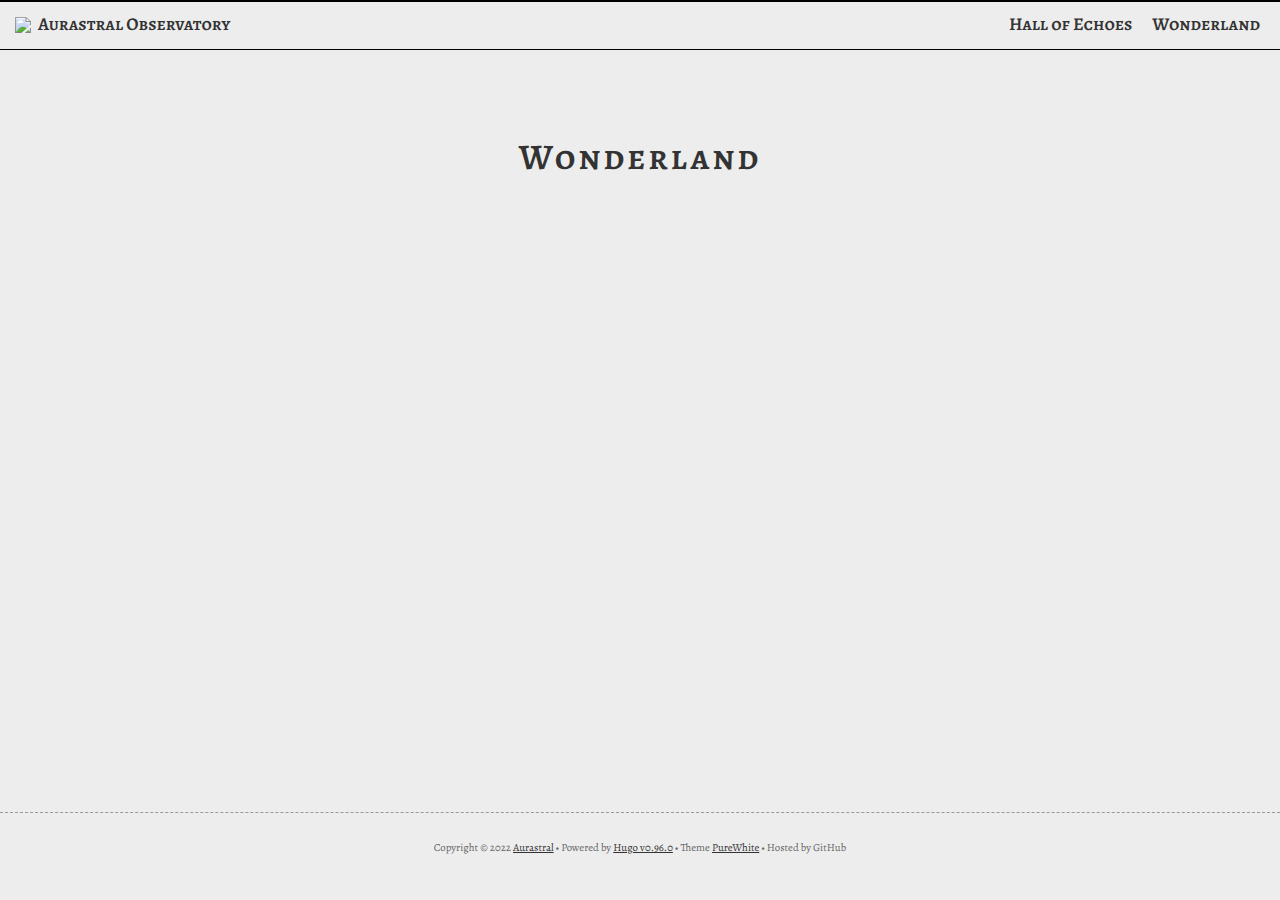
==== book/index.html @ 033d71b4 "deploy: Aurastral/Story@a29332a5074aa3b620da8b06f53f641861d42f06" ====
<!doctype html><html lang=zh itemscope itemtype=http://schema.org/WebPage><head><meta charset=utf-8><meta http-equiv=x-ua-compatible content="IE=edge"><meta name=viewport content="width=device-width,initial-scale=1,maximum-scale=2"><title>Wonderland - Aurastral Observatory</title><link rel=alternate href=https://aurastral.github.io/index.xml type=application/rss+xml title="Aurastral Observatory"><link href=https://aurastral.github.io/img/favicon.ico rel=icon type=image/x-icon alt=favicon><link rel=preconnect href=https://fonts.gstatic.com><link rel=preconnect href=https://fonts.googleapis.com><link rel=preconnect href=https://fonts.gstatic.com crossorigin><link href="https://fonts.googleapis.com/css2?family=Alegreya:ital,wght@0,400;0,500;0,600;0,700;0,800;0,900;1,400;1,500;1,600;1,700;1,800;1,900&display=swap" rel=stylesheet><link href="https://fonts.googleapis.com/css2?family=Noto+Serif+SC:wght@400;700&family=Source+Serif+Pro:wght@400;700&display=swap" rel=stylesheet><link rel=preload href="https://fonts.googleapis.com/css2?family=Fira+Code:wght@300;400;500;600;700&family=Noto+Sans+SC:wght@100;300;400;500;700;900&family=Noto+Serif+SC:wght@200;300;500;600;900&family=Source+Serif+Pro:ital,wght@0,200;0,300;0,600;0,900;1,200;1,300;1,400;1,600;1,700;1,900&display=swap" media=screen as=style onload='this.rel="stylesheet"'><link rel=stylesheet href=https://aurastral.github.io/css/main.min.css media=screen><link rel=preload href=https://aurastral.github.io/css/book.min.css media=screen as=style onload='this.rel="stylesheet"'><link rel=preload href=https://aurastral.github.io/css/quotes.min.css media=screen as=style onload='this.rel="stylesheet"'><link rel=preload data-dep=katex href=https://cdn.jsdelivr.net/npm/katex@0.13.2/dist/katex.min.css integrity=sha384-Cqd8ihRLum0CCg8rz0hYKPoLZ3uw+gES2rXQXycqnL5pgVQIflxAUDS7ZSjITLb5 crossorigin=anonymous media=screen as=style onload='this.rel="stylesheet"'></head><body id=body><nav id=navbar><div class=nav><div class=navbar-header><img src=https://aurastral.github.io/img/favicon.ico class=favicon alt=favicon><a href=https://aurastral.github.io/>
Aurastral Observatory</a></div><div class=navbar-menu><ul class=navbar-list><li><a title="Hall of Echoes" href=/story>Hall of Echoes</a></li><li><a title=Wonderland href=/book>Wonderland</a></li></ul></div></div></nav><div class=flex-row-container><div class="container container-list" id=mainContainer role=main><header class=header><div class=pagetype-list></div><div class=row><div class=dir><h1>Wonderland</h1></div></div></header><div class="type-book kind-section"></div><section class=posts></section></div></div><footer id=footer><div class=footer><p>Copyright © 2022
<a href=https://Aurastral.github.io>Aurastral</a> &bull; Powered by <a href=https://gohugo.io>Hugo v0.96.0</a> &bull; Theme <a href=https://github.com/Aurastral/PureWhite>PureWhite</a> &bull;
Hosted by GitHub</p></div></footer><script data-stage=prerender src=https://cdn.jsdelivr.net/npm/katex@0.13.2/dist/katex.min.js integrity=sha384-1Or6BdeNQb0ezrmtGeqQHFpppNd7a/gw29xeiSikBbsb44xu3uAo8c7FwbF5jhbd crossorigin=anonymous></script>
<script data-stage=prerender src=https://cdn.jsdelivr.net/npm/katex@0.13.2/dist/contrib/auto-render.min.js integrity=sha384-vZTG03m+2yp6N6BNi5iM4rW4oIwk5DfcNdFfxkk9ZWpDriOkXX8voJBFrAO7MpVl crossorigin=anonymous></script>
<link rel=preload href=https://aurastral.github.io/css/mermaid.min.css media=screen as=style onload='this.rel="stylesheet"'><script data-stage=prerender src=https://aurastral.github.io/js/mermaid.min.js></script>
<script data-stage=prerender>const mermaidKeywords=["graph TD","graph TB","graph BT","graph RL","graph LR","sequenceDiagram","gantt","classDiagram","gitGraph","erDiagram","journey"];function colorizeMermaid(e){const t=`
      linkStyle default fill:none,stroke:grey;
      classDef default stroke:#97999a,color:#696874;
      classDef def stroke:#97999a,color:#696874;
      classDef Blue stroke:#97999a,fill:#76aac2,color:#eff1f3;
      classDef Grey stroke:#97999a,fill:#696773,color:#eef0f2;
      classDef Red stroke:#97999a,fill:#f19b97,color:#fcefee;
      classDef Green stroke:#97999a,fill:#79d8ce,color:#edf0f2;
      classDef Yellow stroke:#97999a,fill:#fcd766,color:#807971;
      
      classDef Yellow1 stroke:#97999a,fill:#ffe85f,color:#807971;
      classDef Yellow2 stroke:#97999a,fill:#f2cc2c,color:#edf0f2;
      classDef Green1 stroke:#97999a,fill:#15ffd8,color:#807971;
      classDef Green2 stroke:#97999a,fill:#18e8c0,color:#807971;
      classDef Green3 stroke:#97999a,fill:#18d3af,color:#edf0f2;
      classDef Green4 stroke:#97999a,fill:#17bf9f,color:#edf0f2;
      classDef Red1 stroke:#97999a,fill:#ff6679,color:#fcefee;
      classDef Red2 stroke:#97999a,fill:#f45d6b,color:#fcefee;
      classDef Red3 stroke:#97999a,fill:#ff505d,color:#fcefee;
      classDef Red4 stroke:#97999a,fill:#db424d,color:#fcefee;
      classDef Blue1 stroke:#97999a,fill:#61b0ff,color:#eff1f3;
      classDef Blue2 stroke:#97999a,fill:#3b8bff,color:#eff1f3;
      classDef Purple1 stroke:#97999a,fill:#c2a2d5,color:#807971;
      classDef Purple2 stroke:#97999a,fill:#986fb5,color:#807971;
      classDef Orange1 stroke:#97999a,fill:#ffb164,color:#807971;
      classDef Orange2 stroke:#97999a,fill:#f9973e,color:#807971;
  `;return e.startsWith("graph")?e+t:e}var elements=Array.from(document.getElementsByClassName("language-fallback")).forEach((t)=>{var n=t.innerText,e;mermaidKeywords.some(e=>n.startsWith(e))&&(e=t.parentElement.parentElement,e.className=="highlight"&&(e.className="mermaid",e.innerHTML=colorizeMermaid(n),e.align="center",e.style="background: #eff1f3;"))})</script><script data-stage=prerender>mermaid.initialize({startOnLoad:!1}),mermaid.mermaidAPI.initialize();function cyrb53(n,s=0){let e=3735928559^s,t=1103547991^s;for(let s=0,o;s<n.length;s++)o=n.charCodeAt(s),e=Math.imul(e^o,2654435761),t=Math.imul(t^o,1597334677);return e=Math.imul(e^e>>>16,2246822507)^Math.imul(t^t>>>13,3266489909),t=Math.imul(t^t>>>16,2246822507)^Math.imul(e^e>>>13,3266489909),4294967296*(2097151&t)+(e>>>0)}let existed={};function calculateHash(t){let e=cyrb53(t);return typeof existed[e]=="number"&&(e=existed[e]+1),existed[e]=e,e}document.querySelectorAll(".mermaid").forEach(function(t){let e=t.textContent;console.log("Rendering ",e);let n="graph-"+calculateHash(e);mermaid.mermaidAPI.render(n,e,e=>{t.innerHTML=e})})</script><script data-stage=prerender>renderMathInElement(document.body,{delimiters:[{left:"$$",right:"$$",display:!0},{left:"$",right:"$",display:!1}]})</script><script data-stage=prerender src=https://aurastral.github.io/js/fuhsi.js></script>
<script data-stage=prerender>fuhsi()</script><script src=https://unpkg.com/hotkeys-js/dist/hotkeys.min.js></script>
<script type=text/javascript>hotkeys("left,right",function(t,e){switch(e.key){case"left":{document.getElementById("op-left")?.click();break}case"right":{document.getElementById("op-right")?.click();break}}})</script></body></html>
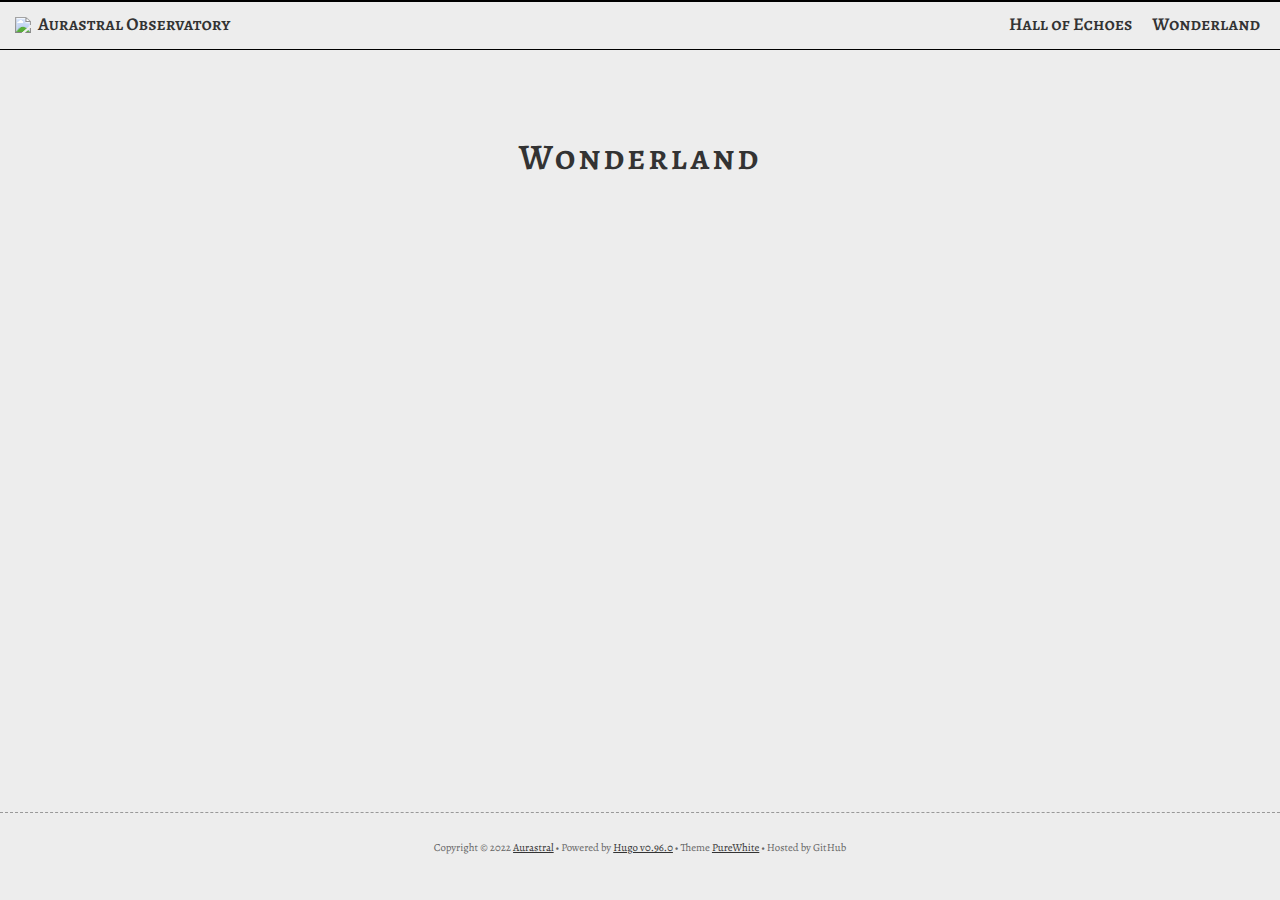
==== commit 9f404766: "deploy: Aurastral/Story@a29332a5074aa3b620da8b06f53f641861d42f06" ====
--- a/book/index.html
+++ b/book/index.html
@@ -1,35 +1,9 @@
-<!doctype html><html lang=zh itemscope itemtype=http://schema.org/WebPage><head><meta charset=utf-8><meta http-equiv=x-ua-compatible content="IE=edge"><meta name=viewport content="width=device-width,initial-scale=1,maximum-scale=2"><title>Wonderland - Aurastral Observatory</title><link rel=alternate href=https://aurastral.github.io/index.xml type=application/rss+xml title="Aurastral Observatory"><link href=https://aurastral.github.io/img/favicon.ico rel=icon type=image/x-icon alt=favicon><link rel=preconnect href=https://fonts.gstatic.com><link rel=preconnect href=https://fonts.googleapis.com><link rel=preconnect href=https://fonts.gstatic.com crossorigin><link href="https://fonts.googleapis.com/css2?family=Alegreya:ital,wght@0,400;0,500;0,600;0,700;0,800;0,900;1,400;1,500;1,600;1,700;1,800;1,900&display=swap" rel=stylesheet><link href="https://fonts.googleapis.com/css2?family=Noto+Serif+SC:wght@400;700&family=Source+Serif+Pro:wght@400;700&display=swap" rel=stylesheet><link rel=preload href="https://fonts.googleapis.com/css2?family=Fira+Code:wght@300;400;500;600;700&family=Noto+Sans+SC:wght@100;300;400;500;700;900&family=Noto+Serif+SC:wght@200;300;500;600;900&family=Source+Serif+Pro:ital,wght@0,200;0,300;0,600;0,900;1,200;1,300;1,400;1,600;1,700;1,900&display=swap" media=screen as=style onload='this.rel="stylesheet"'><link rel=stylesheet href=https://aurastral.github.io/css/main.min.css media=screen><link rel=preload href=https://aurastral.github.io/css/book.min.css media=screen as=style onload='this.rel="stylesheet"'><link rel=preload href=https://aurastral.github.io/css/quotes.min.css media=screen as=style onload='this.rel="stylesheet"'><link rel=preload data-dep=katex href=https://cdn.jsdelivr.net/npm/katex@0.13.2/dist/katex.min.css integrity=sha384-Cqd8ihRLum0CCg8rz0hYKPoLZ3uw+gES2rXQXycqnL5pgVQIflxAUDS7ZSjITLb5 crossorigin=anonymous media=screen as=style onload='this.rel="stylesheet"'></head><body id=body><nav id=navbar><div class=nav><div class=navbar-header><img src=https://aurastral.github.io/img/favicon.ico class=favicon alt=favicon><a href=https://aurastral.github.io/>
-Aurastral Observatory</a></div><div class=navbar-menu><ul class=navbar-list><li><a title="Hall of Echoes" href=/story>Hall of Echoes</a></li><li><a title=Wonderland href=/book>Wonderland</a></li></ul></div></div></nav><div class=flex-row-container><div class="container container-list" id=mainContainer role=main><header class=header><div class=pagetype-list></div><div class=row><div class=dir><h1>Wonderland</h1></div></div></header><div class="type-book kind-section"></div><section class=posts></section></div></div><footer id=footer><div class=footer><p>Copyright © 2022
-<a href=https://Aurastral.github.io>Aurastral</a> &bull; Powered by <a href=https://gohugo.io>Hugo v0.96.0</a> &bull; Theme <a href=https://github.com/Aurastral/PureWhite>PureWhite</a> &bull;
-Hosted by GitHub</p></div></footer><script data-stage=prerender src=https://cdn.jsdelivr.net/npm/katex@0.13.2/dist/katex.min.js integrity=sha384-1Or6BdeNQb0ezrmtGeqQHFpppNd7a/gw29xeiSikBbsb44xu3uAo8c7FwbF5jhbd crossorigin=anonymous></script>
-<script data-stage=prerender src=https://cdn.jsdelivr.net/npm/katex@0.13.2/dist/contrib/auto-render.min.js integrity=sha384-vZTG03m+2yp6N6BNi5iM4rW4oIwk5DfcNdFfxkk9ZWpDriOkXX8voJBFrAO7MpVl crossorigin=anonymous></script>
-<link rel=preload href=https://aurastral.github.io/css/mermaid.min.css media=screen as=style onload='this.rel="stylesheet"'><script data-stage=prerender src=https://aurastral.github.io/js/mermaid.min.js></script>
-<script data-stage=prerender>const mermaidKeywords=["graph TD","graph TB","graph BT","graph RL","graph LR","sequenceDiagram","gantt","classDiagram","gitGraph","erDiagram","journey"];function colorizeMermaid(e){const t=`
-      linkStyle default fill:none,stroke:grey;
-      classDef default stroke:#97999a,color:#696874;
-      classDef def stroke:#97999a,color:#696874;
-      classDef Blue stroke:#97999a,fill:#76aac2,color:#eff1f3;
-      classDef Grey stroke:#97999a,fill:#696773,color:#eef0f2;
-      classDef Red stroke:#97999a,fill:#f19b97,color:#fcefee;
-      classDef Green stroke:#97999a,fill:#79d8ce,color:#edf0f2;
-      classDef Yellow stroke:#97999a,fill:#fcd766,color:#807971;
-      
-      classDef Yellow1 stroke:#97999a,fill:#ffe85f,color:#807971;
-      classDef Yellow2 stroke:#97999a,fill:#f2cc2c,color:#edf0f2;
-      classDef Green1 stroke:#97999a,fill:#15ffd8,color:#807971;
-      classDef Green2 stroke:#97999a,fill:#18e8c0,color:#807971;
-      classDef Green3 stroke:#97999a,fill:#18d3af,color:#edf0f2;
-      classDef Green4 stroke:#97999a,fill:#17bf9f,color:#edf0f2;
-      classDef Red1 stroke:#97999a,fill:#ff6679,color:#fcefee;
-      classDef Red2 stroke:#97999a,fill:#f45d6b,color:#fcefee;
-      classDef Red3 stroke:#97999a,fill:#ff505d,color:#fcefee;
-      classDef Red4 stroke:#97999a,fill:#db424d,color:#fcefee;
-      classDef Blue1 stroke:#97999a,fill:#61b0ff,color:#eff1f3;
-      classDef Blue2 stroke:#97999a,fill:#3b8bff,color:#eff1f3;
-      classDef Purple1 stroke:#97999a,fill:#c2a2d5,color:#807971;
-      classDef Purple2 stroke:#97999a,fill:#986fb5,color:#807971;
-      classDef Orange1 stroke:#97999a,fill:#ffb164,color:#807971;
-      classDef Orange2 stroke:#97999a,fill:#f9973e,color:#807971;
-  `;return e.startsWith("graph")?e+t:e}var elements=Array.from(document.getElementsByClassName("language-fallback")).forEach((t)=>{var n=t.innerText,e;mermaidKeywords.some(e=>n.startsWith(e))&&(e=t.parentElement.parentElement,e.className=="highlight"&&(e.className="mermaid",e.innerHTML=colorizeMermaid(n),e.align="center",e.style="background: #eff1f3;"))})</script><script data-stage=prerender>mermaid.initialize({startOnLoad:!1}),mermaid.mermaidAPI.initialize();function cyrb53(n,s=0){let e=3735928559^s,t=1103547991^s;for(let s=0,o;s<n.length;s++)o=n.charCodeAt(s),e=Math.imul(e^o,2654435761),t=Math.imul(t^o,1597334677);return e=Math.imul(e^e>>>16,2246822507)^Math.imul(t^t>>>13,3266489909),t=Math.imul(t^t>>>16,2246822507)^Math.imul(e^e>>>13,3266489909),4294967296*(2097151&t)+(e>>>0)}let existed={};function calculateHash(t){let e=cyrb53(t);return typeof existed[e]=="number"&&(e=existed[e]+1),existed[e]=e,e}document.querySelectorAll(".mermaid").forEach(function(t){let e=t.textContent;console.log("Rendering ",e);let n="graph-"+calculateHash(e);mermaid.mermaidAPI.render(n,e,e=>{t.innerHTML=e})})</script><script data-stage=prerender>renderMathInElement(document.body,{delimiters:[{left:"$$",right:"$$",display:!0},{left:"$",right:"$",display:!1}]})</script><script data-stage=prerender src=https://aurastral.github.io/js/fuhsi.js></script>
-<script data-stage=prerender>fuhsi()</script><script src=https://unpkg.com/hotkeys-js/dist/hotkeys.min.js></script>
-<script type=text/javascript>hotkeys("left,right",function(t,e){switch(e.key){case"left":{document.getElementById("op-left")?.click();break}case"right":{document.getElementById("op-right")?.click();break}}})</script></body></html>+<!DOCTYPE html><html lang="zh" itemscope="" itemtype="http://schema.org/WebPage"><head><meta charset="utf-8"><meta http-equiv="x-ua-compatible" content="IE=edge"><meta name="viewport" content="width=device-width,initial-scale=1,maximum-scale=2"><title>Wonderland - Aurastral Observatory</title><link rel="alternate" href="https://aurastral.github.io/index.xml" type="application/rss+xml" title="Aurastral Observatory"><link href="https://aurastral.github.io/img/favicon.ico" rel="icon" type="image/x-icon" alt="favicon"><link rel="preconnect" href="https://fonts.gstatic.com"><link rel="preconnect" href="https://fonts.googleapis.com"><link rel="preconnect" href="https://fonts.gstatic.com" crossorigin=""><link href="https://fonts.googleapis.com/css2?family=Alegreya:ital,wght@0,400;0,500;0,600;0,700;0,800;0,900;1,400;1,500;1,600;1,700;1,800;1,900&amp;display=swap" rel="stylesheet"><link href="https://fonts.googleapis.com/css2?family=Noto+Serif+SC:wght@400;700&amp;family=Source+Serif+Pro:wght@400;700&amp;display=swap" rel="stylesheet"><link rel="stylesheet" href="https://fonts.googleapis.com/css2?family=Fira+Code:wght@300;400;500;600;700&amp;family=Noto+Sans+SC:wght@100;300;400;500;700;900&amp;family=Noto+Serif+SC:wght@200;300;500;600;900&amp;family=Source+Serif+Pro:ital,wght@0,200;0,300;0,600;0,900;1,200;1,300;1,400;1,600;1,700;1,900&amp;display=swap" media="screen" as="style" onload="this.rel=&quot;stylesheet&quot;"><link rel="stylesheet" href="https://aurastral.github.io/css/main.min.css" media="screen"><link rel="preload" href="https://aurastral.github.io/css/book.min.css" media="screen" as="style" onload="this.rel=&quot;stylesheet&quot;"><link rel="preload" href="https://aurastral.github.io/css/quotes.min.css" media="screen" as="style" onload="this.rel=&quot;stylesheet&quot;"></head><body id="body"><nav id="navbar"><div class="nav"><div class="navbar-header"><img src="https://aurastral.github.io/img/favicon.ico" class="favicon" alt="favicon"><a href="https://aurastral.github.io/">
+Aurastral Observatory</a></div><div class="navbar-menu"><ul class="navbar-list"><li><a title="Hall of Echoes" href="/story">Hall of Echoes</a></li><li><a title="Wonderland" href="/book">Wonderland</a></li></ul></div></div></nav><div class="flex-row-container"><div class="container container-list" id="mainContainer" role="main"><header class="header"><div class="pagetype-list"></div><div class="row"><div class="dir"><h1>Wonderland</h1></div></div></header><div class="type-book kind-section"></div><section class="posts"></section></div></div><footer id="footer"><div class="footer"><p>Copyright © 2022
+<a href="https://Aurastral.github.io">Aurastral</a> • Powered by <a href="https://gohugo.io">Hugo v0.96.0</a> • Theme <a href="https://github.com/Aurastral/PureWhite">PureWhite</a> •
+Hosted by GitHub</p></div></footer>
+
+<link rel="preload" href="https://aurastral.github.io/css/mermaid.min.css" media="screen" as="style" onload="this.rel=&quot;stylesheet&quot;">
+
+<script src="https://unpkg.com/hotkeys-js/dist/hotkeys.min.js"></script>
+<script type="text/javascript">hotkeys("left,right",function(t,e){switch(e.key){case"left":{document.getElementById("op-left")?.click();break}case"right":{document.getElementById("op-right")?.click();break}}})</script></body></html>